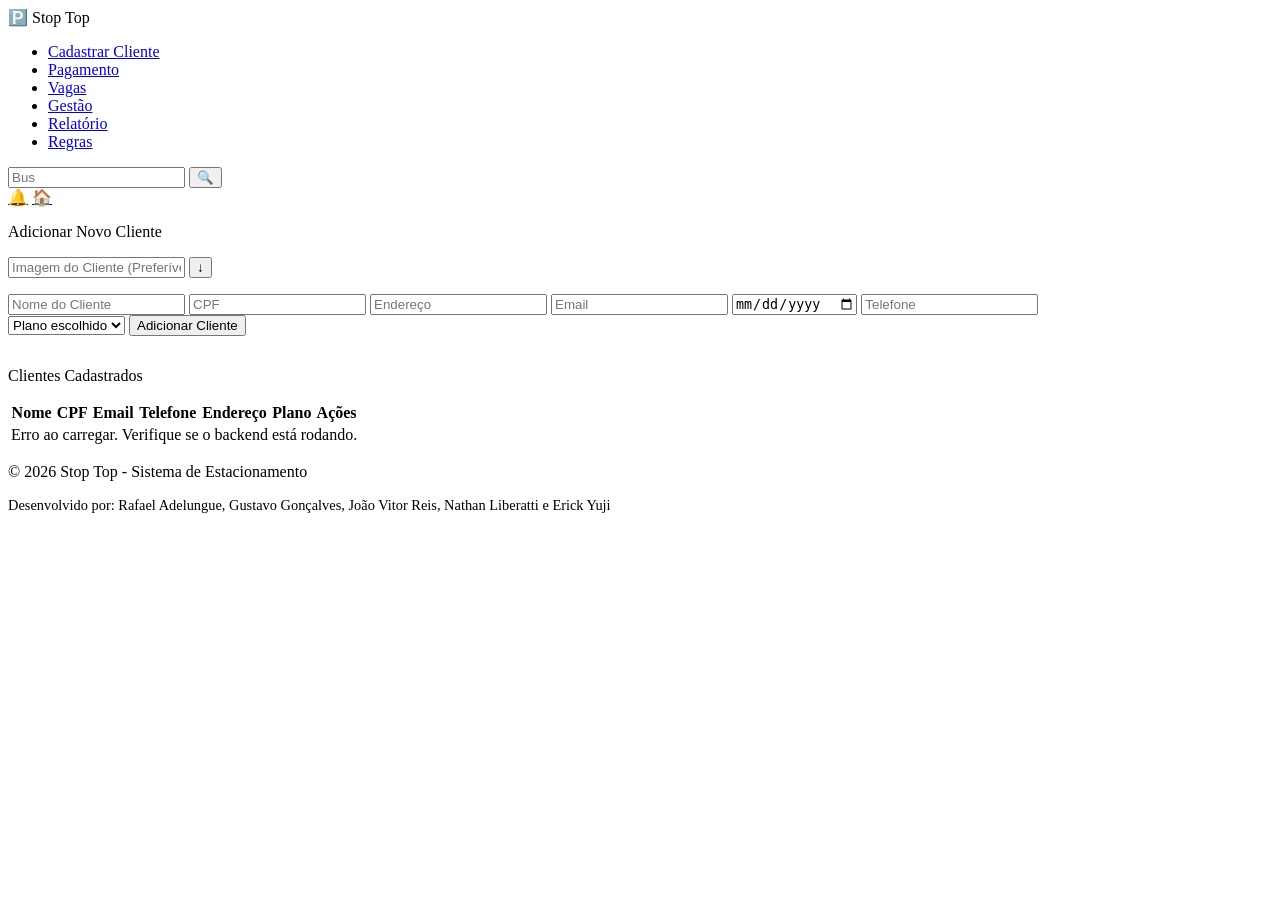
==== src/main/resources/static/cadastroCliente.html @ 1a262c36 "Criação da lógica e script para o cadrasto de veículos" ====
<!DOCTYPE html>
<html lang="en">

<head>
    <meta charset="UTF-8">
    <meta name="viewport" content="width=device-width, initial-scale=1.0">
    <title>Stop Top - Cadastro de Cliente</title>

    <link rel="stylesheet" href="/design/style.css">
</head>

<body>
    <!-- NAVBAR -->
    <nav>
        <div class="container">
            <div class="logo">
                <a href="/index.html"
                    style="text-decoration: none; color: inherit; font-size: inherit; font-weight: inherit;">
                    🅿️ Stop Top
                </a>
            </div>
            <ul>
                <li><a href="cadastroCliente.html">Cadastrar Cliente</a></li>
                <li><a href="pagamento.html">Pagamento</a></li>
                <li><a href="#vagas">Vagas</a></li>
                <li><a href="#gestao">Gestão</a></li>
                <li><a href="#relatorio">Relatório</a></li>
                <li><a href="#regras">Regras</a></li>
            </ul>
            <div class="navbar-right">
                <div class="search-box">
                    <input type="text" placeholder="Bus">
                    <button>🔍</button>
                </div>
                <div class="nav-icons">
                    <a href="#notificacoes" title="Notificações">🔔</a>
                    <a href="#home" title="Home">🏠</a>
                </div>
            </div>
        </div>
    </nav>

    <!-- CONTEÚDO PRINCIPAL -->
    <div class="container">

        <!-- FORMULÁRIO DE CADASTRO -->
        <div class="panel">
            <p class="section-title">Adicionar Novo Cliente</p>

            <!-- Upload de imagem -->
            <div class="file-upload-group" style="margin-bottom: 1rem;">
                <input type="text" class="form-input" id="img-nome"
                    placeholder="Imagem do Cliente (Preferível para identificação)" readonly>
                <input type="file" id="img-file" accept="image/*" style="display: none;">
                <button class="btn-upload" onclick="document.getElementById('img-file').click()">&#8595;</button>
            </div>

            <!-- Campos em grid 2 colunas -->
            <div class="form-grid">
                <input type="text" class="form-input" id="nome" placeholder="Nome do Cliente">
                <input type="text" class="form-input" id="cpf" placeholder="CPF">
                <input type="text" class="form-input" id="endereco" placeholder="Endereço">
                <input type="email" class="form-input" id="email" placeholder="Email">
                <input type="date" class="form-input" id="dataNascimento">
                <input type="tel" class="form-input" id="telefone" placeholder="Telefone">
            </div>

            <!--
        ADICIONADO: select estilizado com os valores do enum TipoPlano.
        Os values "MENSAL" e "DIARIO" devem bater exatamente com o enum no backend.
      -->
            <select class="form-input" id="tipoPlano" style="margin-bottom: 1rem;">
                <option value="">Plano escolhido</option>
                <option value="MENSAL">Mensal</option>
                <option value="DIARIO">Diário</option>
            </select>

            <button class="btn-action btn-full" onclick="cadastrarCliente()">
                Adicionar Cliente
            </button>
        </div>

        <!-- TABELA DE CLIENTES -->
        <div class="panel">
            <p class="section-title">Clientes Cadastrados</p>
            <div class="table-responsive">
                <table class="inventory-table">
                    <thead>
                        <tr>
                            <th>Nome</th>
                            <th>CPF</th>
                            <th>Email</th>
                            <th>Telefone</th>
                            <th>Endereço</th>
                            <th>Plano</th>
                            <th>Ações</th>
                        </tr>
                    </thead>
                    <tbody id="tabela-body">
                        <tr class="table-status">
                            <td colspan="7">Carregando clientes...</td>
                        </tr>
                    </tbody>
                </table>
            </div>
        </div>

    </div>

    <!-- FOOTER -->
    <footer>
        <p>&copy; 2026 Stop Top - Sistema de Estacionamento</p>
        <p style="font-size: 0.9rem; margin-top: 1rem;">Desenvolvido por: Rafael Adelungue, Gustavo Gonçalves, João
            Vitor Reis, Nathan Liberatti e Erick Yuji</p>
    </footer>

    <!-- Toast de feedback — ADICIONADO -->
    <div class="toast" id="toast"></div>

    <script src="scripts/cadastroCliente.js"></script>

</body>

</html>
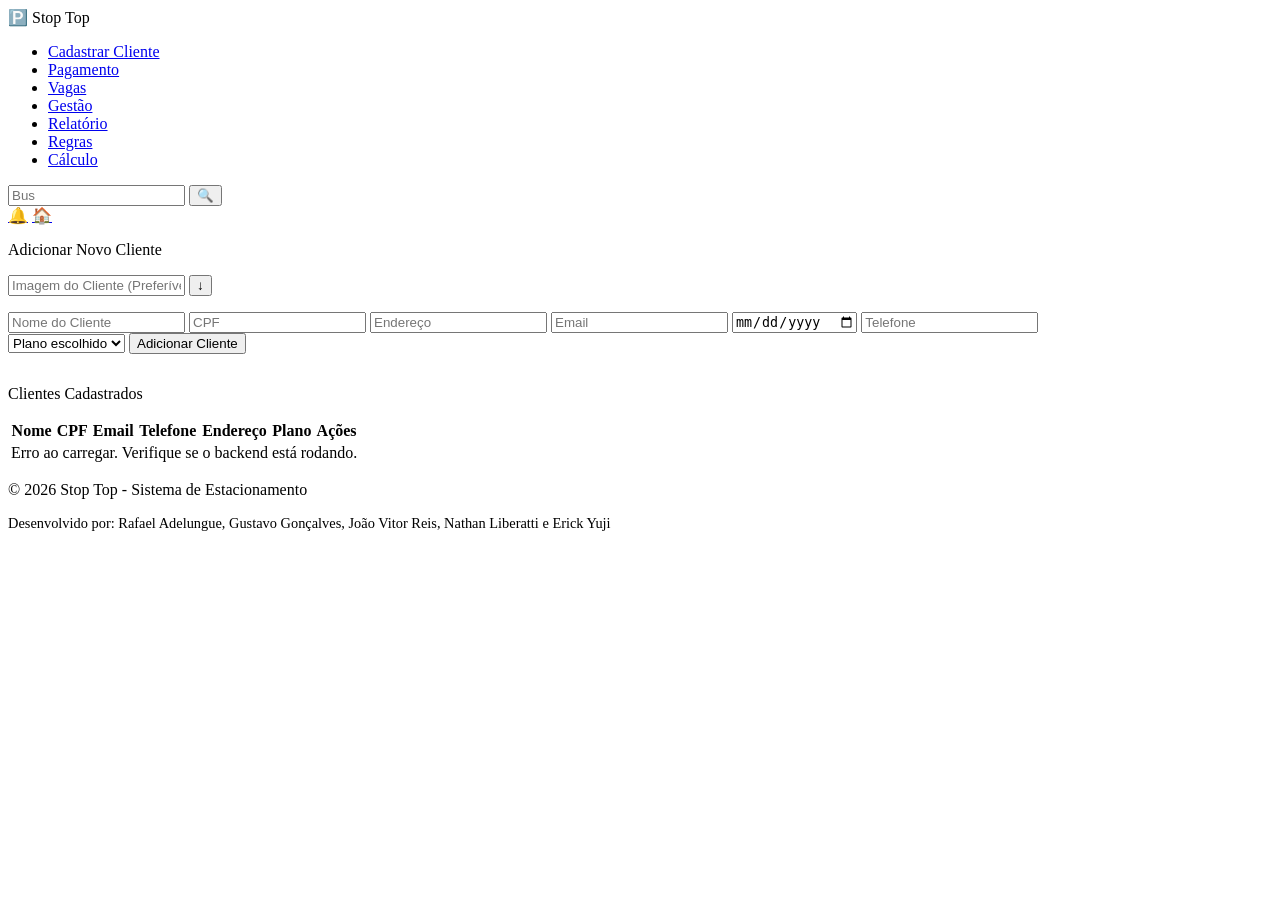
==== commit 15cc488b: "calculo permanencia" ====
--- a/src/main/resources/static/cadastroCliente.html
+++ b/src/main/resources/static/cadastroCliente.html
@@ -26,6 +26,7 @@
                 <li><a href="#gestao">Gestão</a></li>
                 <li><a href="#relatorio">Relatório</a></li>
                 <li><a href="#regras">Regras</a></li>
+                <li><a href="calculoPermanencia.html">Cálculo</a></li>
             </ul>
             <div class="navbar-right">
                 <div class="search-box">
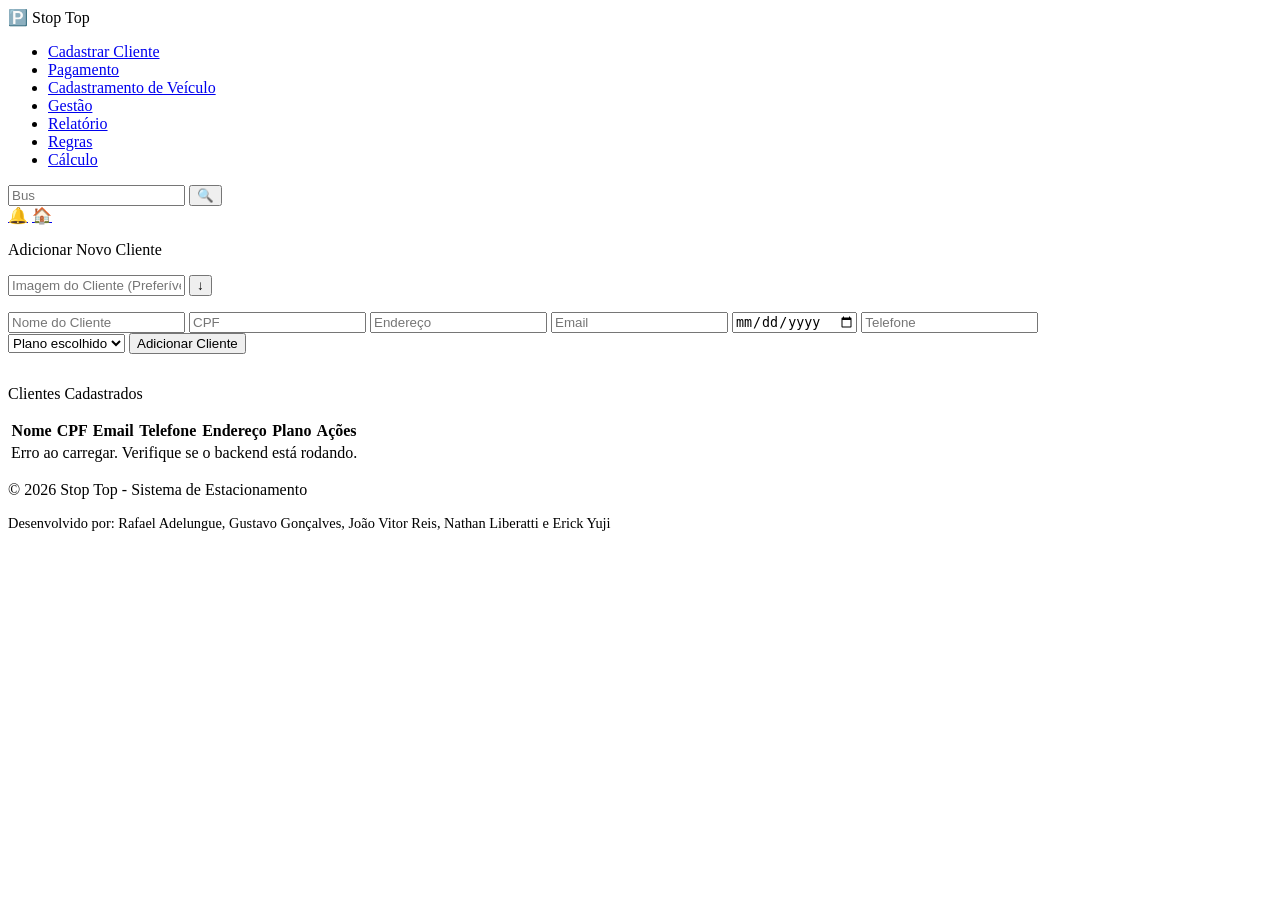
==== commit 4a0b350f: "ajuste de design no cadastro de veículo" ====
--- a/src/main/resources/static/cadastroCliente.html
+++ b/src/main/resources/static/cadastroCliente.html
@@ -22,10 +22,10 @@
             <ul>
                 <li><a href="cadastroCliente.html">Cadastrar Cliente</a></li>
                 <li><a href="pagamento.html">Pagamento</a></li>
-                <li><a href="#vagas">Vagas</a></li>
-                <li><a href="#gestao">Gestão</a></li>
+                <li><a href="cadastroVeiculo.html">Cadastramento de Veículo</a></li>
+                <li><a href="gestao.html">Gestão</a></li>
                 <li><a href="#relatorio">Relatório</a></li>
-                <li><a href="#regras">Regras</a></li>
+                <li><a href="regras.html">Regras</a></li>
                 <li><a href="calculoPermanencia.html">Cálculo</a></li>
             </ul>
             <div class="navbar-right">
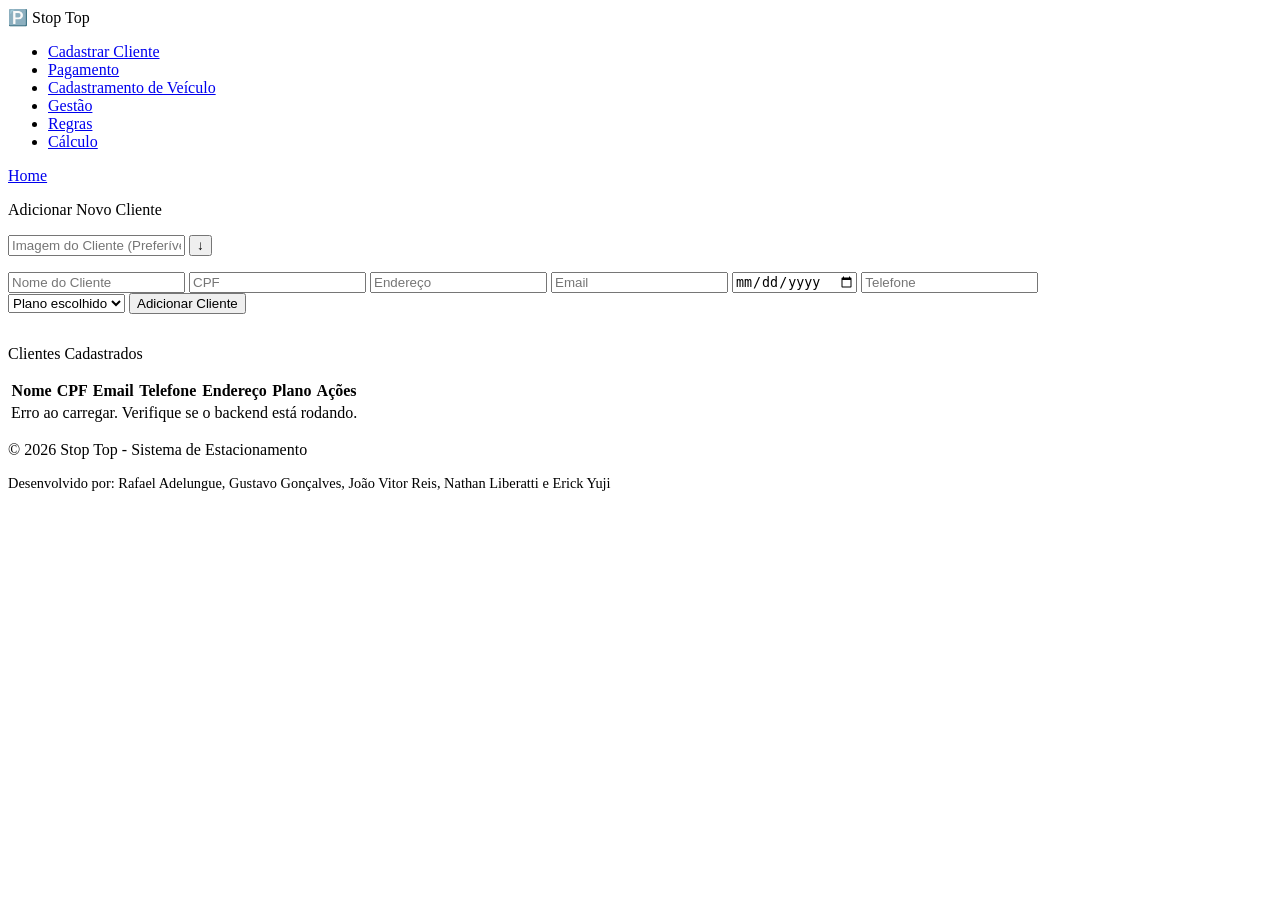
==== commit 0922bbe1: "correção da navbar" ====
--- a/src/main/resources/static/cadastroCliente.html
+++ b/src/main/resources/static/cadastroCliente.html
@@ -12,34 +12,27 @@
 <body>
     <!-- NAVBAR -->
     <nav>
-        <div class="container">
-            <div class="logo">
-                <a href="/index.html"
-                    style="text-decoration: none; color: inherit; font-size: inherit; font-weight: inherit;">
-                    🅿️ Stop Top
-                </a>
-            </div>
-            <ul>
-                <li><a href="cadastroCliente.html">Cadastrar Cliente</a></li>
-                <li><a href="pagamento.html">Pagamento</a></li>
-                <li><a href="cadastroVeiculo.html">Cadastramento de Veículo</a></li>
-                <li><a href="gestao.html">Gestão</a></li>
-                <li><a href="#relatorio">Relatório</a></li>
-                <li><a href="regras.html">Regras</a></li>
-                <li><a href="calculoPermanencia.html">Cálculo</a></li>
-            </ul>
-            <div class="navbar-right">
-                <div class="search-box">
-                    <input type="text" placeholder="Bus">
-                    <button>🔍</button>
-                </div>
-                <div class="nav-icons">
-                    <a href="#notificacoes" title="Notificações">🔔</a>
-                    <a href="#home" title="Home">🏠</a>
-                </div>
-            </div>
+    <div class="container">
+      <div class="logo">
+        <a href="/index.html" style="text-decoration: none; color: inherit; font-size: inherit; font-weight: inherit;">
+          🅿️ Stop Top
+        </a>
+      </div>
+      <ul>
+        <li><a href="cadastroCliente.html">Cadastrar Cliente</a></li>
+        <li><a href="pagamento.html">Pagamento</a></li>
+        <li><a href="cadastroVeiculo.html">Cadastramento de Veículo</a></li>
+        <li><a href="gestao.html">Gestão</a></li>
+        <li><a href="regras.html">Regras</a></li>
+        <li><a href="calculoPermanencia.html">Cálculo</a></li>
+      </ul>
+      <div class="navbar-right">
+        <div class="nav-icons">
+          <a href="index.html" title="Home">Home</a>
         </div>
-    </nav>
+      </div>
+    </div>
+  </nav>
 
     <!-- CONTEÚDO PRINCIPAL -->
     <div class="container">
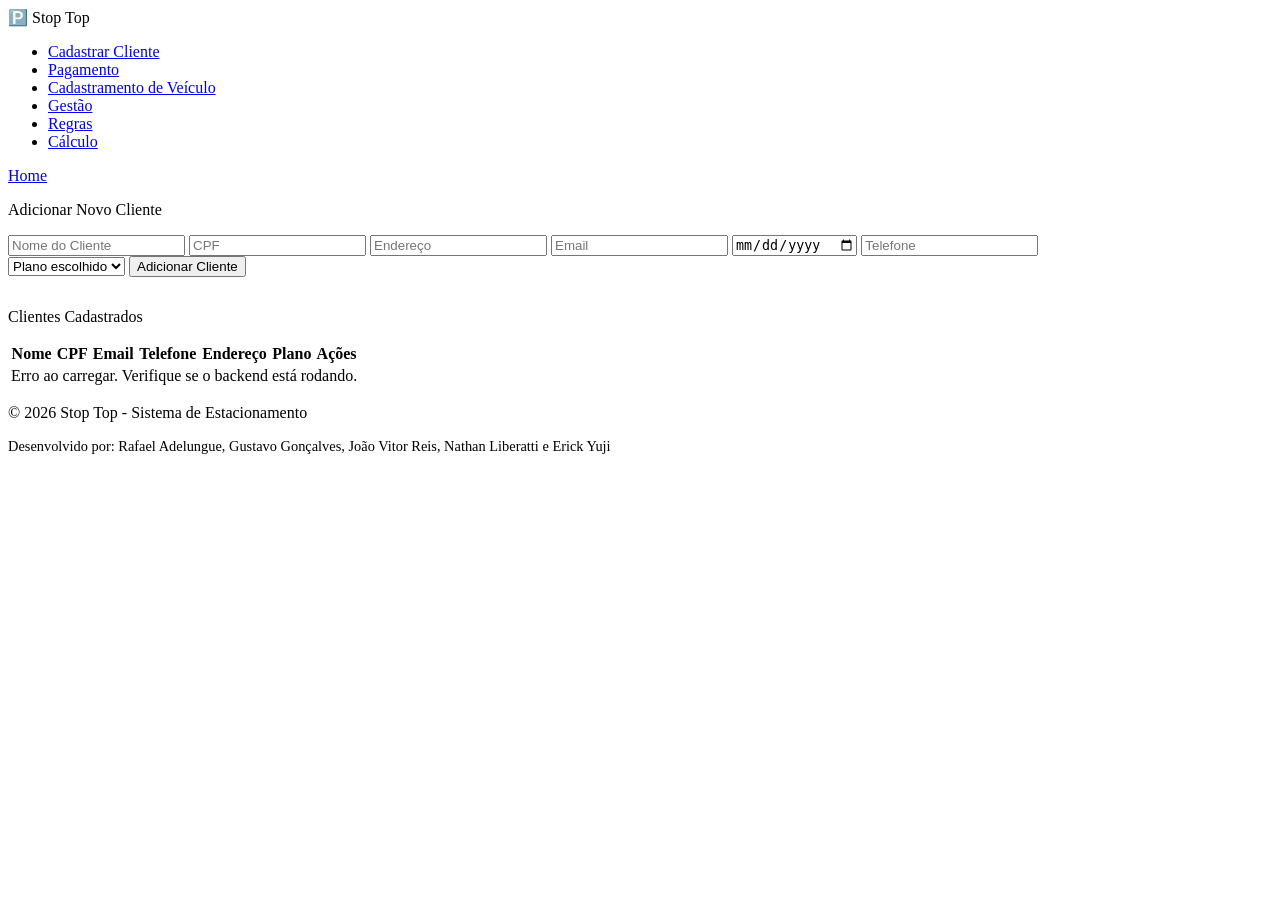
==== commit 5a963505: "ajuste de upload de imagem de cliente" ====
--- a/src/main/resources/static/cadastroCliente.html
+++ b/src/main/resources/static/cadastroCliente.html
@@ -40,14 +40,6 @@
         <!-- FORMULÁRIO DE CADASTRO -->
         <div class="panel">
             <p class="section-title">Adicionar Novo Cliente</p>
-
-            <!-- Upload de imagem -->
-            <div class="file-upload-group" style="margin-bottom: 1rem;">
-                <input type="text" class="form-input" id="img-nome"
-                    placeholder="Imagem do Cliente (Preferível para identificação)" readonly>
-                <input type="file" id="img-file" accept="image/*" style="display: none;">
-                <button class="btn-upload" onclick="document.getElementById('img-file').click()">&#8595;</button>
-            </div>
 
             <!-- Campos em grid 2 colunas -->
             <div class="form-grid">
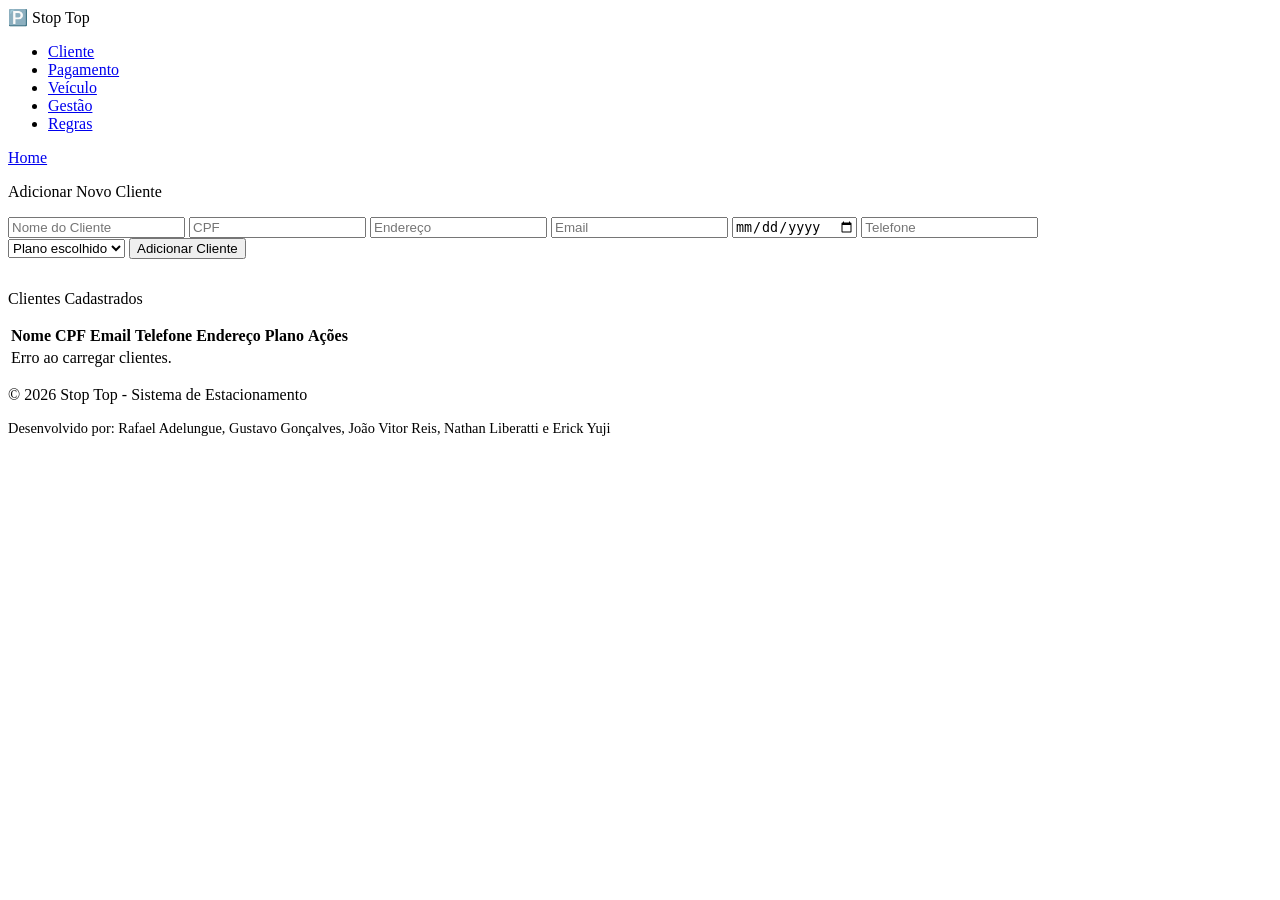
==== commit 43a6342d: "corrige telas de regras e pagamento, exclusão da tela de cálculo, corrige navbar, e adiciona tipos d" ====
--- a/src/main/resources/static/cadastroCliente.html
+++ b/src/main/resources/static/cadastroCliente.html
@@ -19,12 +19,11 @@
         </a>
       </div>
       <ul>
-        <li><a href="cadastroCliente.html">Cadastrar Cliente</a></li>
+        <li><a href="cadastroCliente.html">Cliente</a></li>
         <li><a href="pagamento.html">Pagamento</a></li>
-        <li><a href="cadastroVeiculo.html">Cadastramento de Veículo</a></li>
+        <li><a href="cadastroVeiculo.html">Veículo</a></li>
         <li><a href="gestao.html">Gestão</a></li>
         <li><a href="regras.html">Regras</a></li>
-        <li><a href="calculoPermanencia.html">Cálculo</a></li>
       </ul>
       <div class="navbar-right">
         <div class="nav-icons">
@@ -57,8 +56,11 @@
       -->
             <select class="form-input" id="tipoPlano" style="margin-bottom: 1rem;">
                 <option value="">Plano escolhido</option>
+                <option value="AVULSO">Avulso</option>
+                <option value="DIARIO">Diário</option>
                 <option value="MENSAL">Mensal</option>
-                <option value="DIARIO">Diário</option>
+                <option value="TRIMESTRAL">Trimestral</option>
+                <option value="SEMESTRAL">Semestral</option>
             </select>
 
             <button class="btn-action btn-full" onclick="cadastrarCliente()">
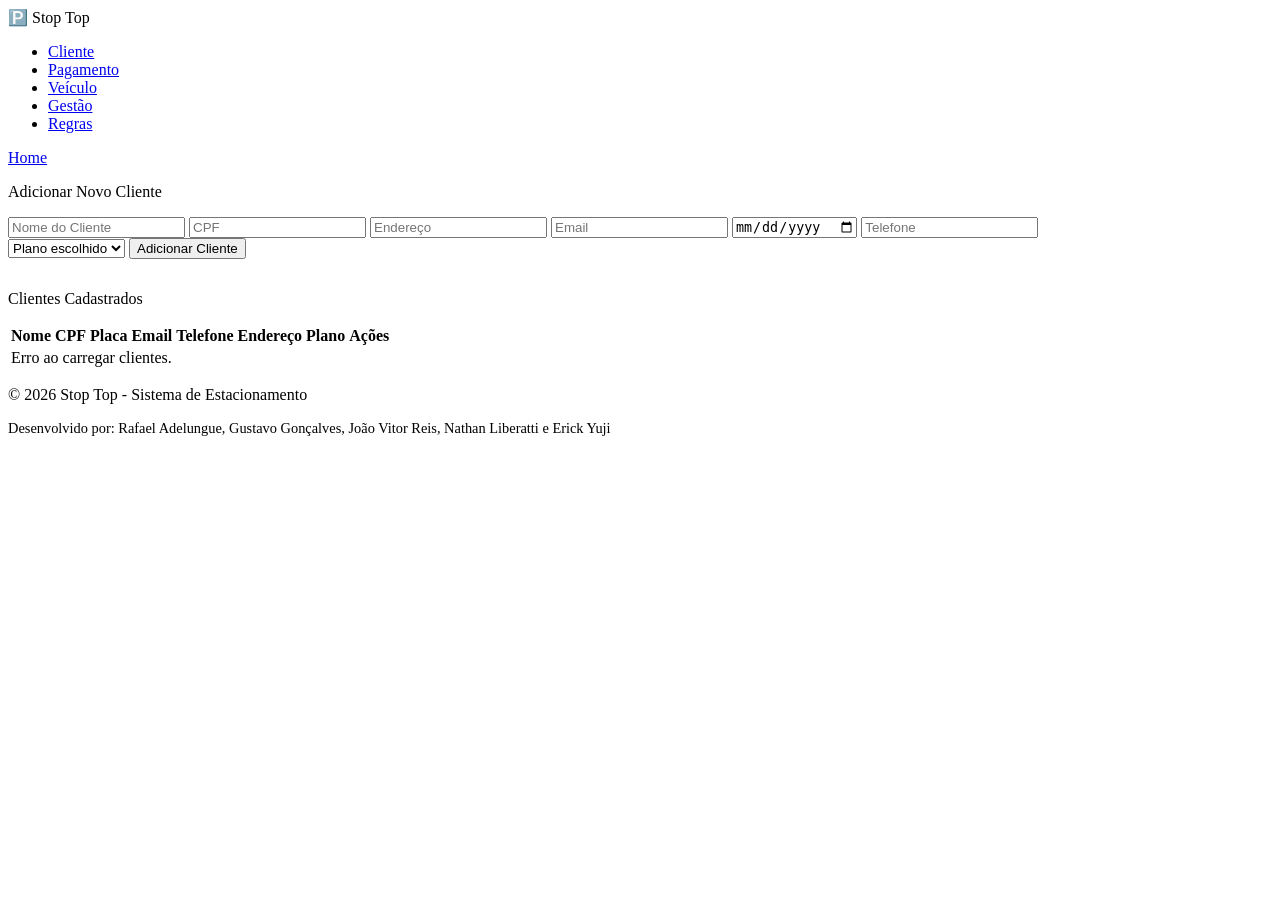
==== commit faa2ceca: "Correção do auto preenchimento da placa do veículo no formulário de gestão" ====
--- a/src/main/resources/static/cadastroCliente.html
+++ b/src/main/resources/static/cadastroCliente.html
@@ -73,11 +73,11 @@
             <p class="section-title">Clientes Cadastrados</p>
             <div class="table-responsive">
                 <table class="inventory-table">
-                    <thead>
+                   <thead>
                         <tr>
                             <th>Nome</th>
                             <th>CPF</th>
-                            <th>Email</th>
+                            <th>Placa</th> <th>Email</th>
                             <th>Telefone</th>
                             <th>Endereço</th>
                             <th>Plano</th>
@@ -86,7 +86,7 @@
                     </thead>
                     <tbody id="tabela-body">
                         <tr class="table-status">
-                            <td colspan="7">Carregando clientes...</td>
+                            <td colspan="8">Carregando clientes...</td> 
                         </tr>
                     </tbody>
                 </table>
